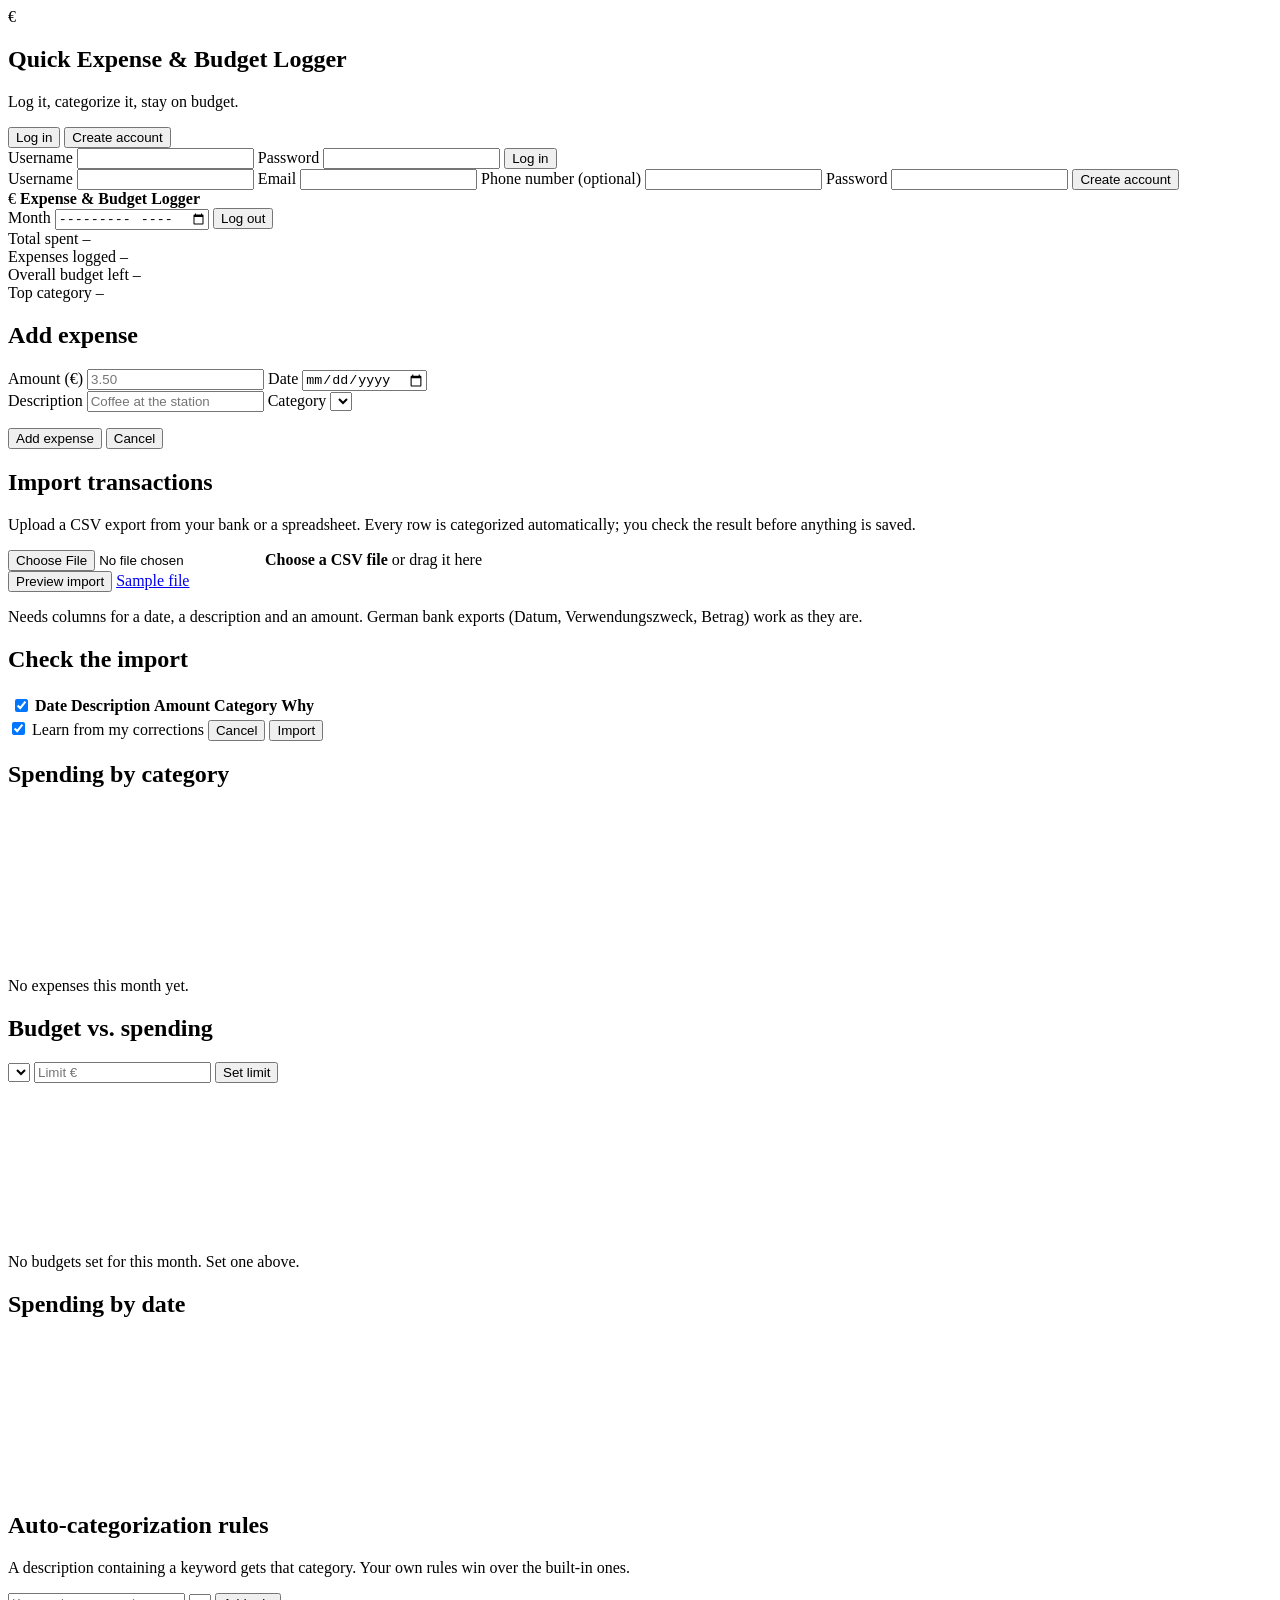
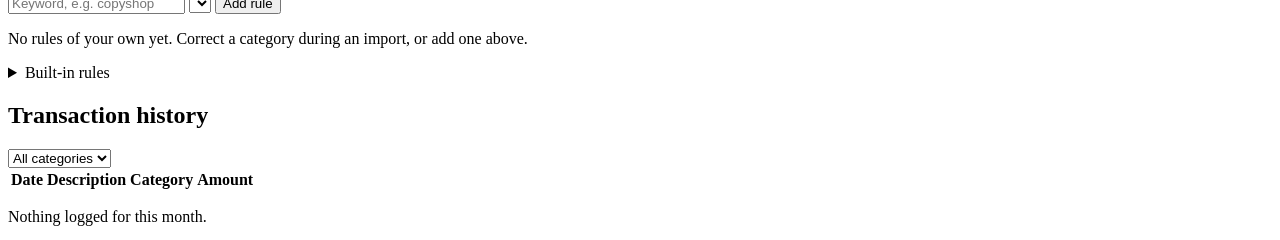
==== static/index.html @ f6160965 "Add dashboard page layout with login, add-expense and import sections" ====
<!DOCTYPE html>
<html lang="en">
<head>
  <meta charset="UTF-8">
  <meta name="viewport" content="width=device-width, initial-scale=1.0">
  <title>Quick Expense &amp; Budget Logger</title>
  <!-- Owner: Member C (Frontend). Structure of the page. -->
  <link rel="stylesheet" href="/css/style.css">
</head>
<body>

  <!-- ================= LOGIN / REGISTER SCREEN ================= -->
  <section id="auth-screen" class="auth-screen hidden">
    <div class="auth-card">
      <div class="brand">
        <span class="brand-mark">€</span>
        <div>
          <h1>Quick Expense &amp; Budget Logger</h1>
          <p class="muted">Log it, categorize it, stay on budget.</p>
        </div>
      </div>

      <div class="tabs" role="tablist">
        <button class="tab active" data-tab="login" role="tab">Log in</button>
        <button class="tab" data-tab="register" role="tab">Create account</button>
      </div>

      <form id="login-form" class="stack">
        <label>Username <input name="username" required autocomplete="username"></label>
        <label>Password <input name="password" type="password" required autocomplete="current-password"></label>
        <button type="submit" class="btn primary">Log in</button>
      </form>

      <form id="register-form" class="stack hidden">
        <label>Username <input name="username" required minlength="3" maxlength="30" autocomplete="username"></label>
        <label>Email <input name="email" type="email" required maxlength="120"></label>
        <label>Phone number <span class="muted">(optional)</span> <input name="phone_number" type="tel" maxlength="20"></label>
        <label>Password <input name="password" type="password" required minlength="6" autocomplete="new-password"></label>
        <button type="submit" class="btn primary">Create account</button>
      </form>
    </div>
  </section>

  <!-- ================= DASHBOARD ================= -->
  <div id="app-screen" class="hidden">
    <header class="topbar">
      <div class="brand small">
        <span class="brand-mark">€</span>
        <strong>Expense &amp; Budget Logger</strong>
      </div>
      <div class="topbar-right">
        <label class="month-picker">Month <input type="month" id="month"></label>
        <span id="user-name" class="muted"></span>
        <button id="logout-btn" class="btn ghost">Log out</button>
      </div>
    </header>

    <main class="container">
      <!-- Summary cards: numbers come from GET /api/summary -->
      <section class="cards">
        <div class="card stat">
          <span class="stat-label">Total spent</span>
          <span class="stat-value" id="stat-total">–</span>
        </div>
        <div class="card stat">
          <span class="stat-label">Expenses logged</span>
          <span class="stat-value" id="stat-count">–</span>
        </div>
        <div class="card stat">
          <span class="stat-label">Overall budget left</span>
          <span class="stat-value" id="stat-remaining">–</span>
          <div class="progress"><div id="overall-bar" class="progress-fill"></div></div>
        </div>
        <div class="card stat">
          <span class="stat-label">Top category</span>
          <span class="stat-value" id="stat-top">–</span>
        </div>
      </section>

      <section class="grid two">
        <!-- Add / edit expense -->
        <div class="card">
          <h2 id="form-title">Add expense</h2>
          <form id="expense-form" class="stack">
            <div class="row">
              <label>Amount (€) <input name="amount" type="number" step="0.01" min="0.01" required placeholder="3.50"></label>
              <label>Date <input name="expense_date" type="date" required></label>
            </div>
            <label>Description <input name="description" required maxlength="200" placeholder="Coffee at the station"></label>
            <label>Category
              <select name="category_id" id="expense-category" required></select>
            </label>
            <p class="hint" id="category-hint"></p>
            <div class="row actions">
              <button type="submit" class="btn primary" id="expense-submit">Add expense</button>
              <button type="button" class="btn ghost hidden" id="cancel-edit">Cancel</button>
            </div>
          </form>
        </div>

        <!-- Import a CSV file -->
        <div class="card">
          <h2>Import transactions</h2>
          <p class="muted small-text">Upload a CSV export from your bank or a spreadsheet. Every row is categorized
            automatically; you check the result before anything is saved.</p>
          <form id="import-form" class="stack">
            <label class="dropzone" id="dropzone">
              <input type="file" id="import-file" accept=".csv,text/csv" required>
              <span id="dropzone-text"><strong>Choose a CSV file</strong> or drag it here</span>
            </label>
            <div class="row actions">
              <button type="submit" class="btn primary" id="preview-btn">Preview import</button>
              <a class="btn ghost" href="/samples/transactions_simple.csv" download>Sample file</a>
            </div>
          </form>
          <p class="muted small-text">Needs columns for a date, a description and an amount. German bank exports
            (Datum, Verwendungszweck, Betrag) work as they are.</p>
        </div>
      </section>

      <!-- Import preview: filled after "Preview import" -->
      <section class="card hidden" id="import-preview">
        <div class="card-head">
          <h2>Check the import</h2>
          <span class="muted" id="import-stats"></span>
        </div>
        <ul class="import-errors hidden" id="import-errors"></ul>
        <div class="table-wrap preview-wrap">
          <table>
            <thead>
              <tr>
                <th><input type="checkbox" id="select-all" checked aria-label="Select all"></th>
                <th>Date</th><th>Description</th><th class="num">Amount</th><th>Category</th><th>Why</th>
              </tr>
            </thead>
            <tbody id="preview-rows"></tbody>
          </table>
        </div>
        <div class="row actions preview-actions">
          <label class="check"><input type="checkbox" id="learn" checked> Learn from my corrections</label>
          <span class="spacer"></span>
          <button type="button" class="btn ghost" id="cancel-import">Cancel</button>
          <button type="button" class="btn primary" id="commit-btn">Import</button>
        </div>
      </section>

      <section class="grid two">
        <!-- Donut chart -->
        <div class="card">
          <h2>Spending by category</h2>
          <div class="chart-box"><canvas id="category-chart"></canvas></div>
          <p class="empty hidden" id="category-empty">No expenses this month yet.</p>
        </div>

        <!-- Budget vs expense -->
        <div class="card">
          <div class="card-head">
            <h2>Budget vs. spending</h2>
          </div>
          <form id="budget-form" class="row budget-form">
            <select name="category_id" id="budget-category"></select>
            <input name="limit_amount" type="number" step="0.01" min="0.01" required placeholder="Limit €">
            <button type="submit" class="btn">Set limit</button>
          </form>
          <div class="chart-box"><canvas id="budget-chart"></canvas></div>
          <ul class="budget-list" id="budget-list"></ul>
          <p class="empty hidden" id="budget-empty">No budgets set for this month. Set one above.</p>
        </div>
      </section>

      <section class="grid two">
        <!-- Spending by date -->
        <div class="card">
          <h2>Spending by date</h2>
          <div class="chart-box"><canvas id="date-chart"></canvas></div>
        </div>

        <!-- Keyword rules -->
        <div class="card">
          <h2>Auto-categorization rules</h2>
          <p class="muted small-text">A description containing a keyword gets that category. Your own rules win
            over the built-in ones.</p>
          <form id="rule-form" class="row budget-form">
            <input name="keyword" required minlength="2" maxlength="60" placeholder="Keyword, e.g. copyshop">
            <select name="category_id" id="rule-category"></select>
            <button type="submit" class="btn">Add rule</button>
          </form>
          <ul class="rule-list" id="rule-list"></ul>
          <p class="empty hidden" id="rule-empty">No rules of your own yet. Correct a category during an import, or add one above.</p>
          <details class="builtin">
            <summary id="builtin-summary">Built-in rules</summary>
            <div id="builtin-list" class="builtin-list"></div>
          </details>
        </div>
      </section>

      <!-- Transaction history -->
      <section class="card">
        <div class="card-head">
          <h2>Transaction history</h2>
          <select id="filter-category"><option value="">All categories</option></select>
        </div>
        <div class="table-wrap">
          <table>
            <thead>
              <tr><th>Date</th><th>Description</th><th>Category</th><th class="num">Amount</th><th></th></tr>
            </thead>
            <tbody id="expense-rows"></tbody>
          </table>
        </div>
        <p class="empty hidden" id="history-empty">Nothing logged for this month.</p>
      </section>
    </main>
  </div>

  <div id="toast" class="toast hidden" role="status"></div>

  <!-- Chart.js is stored locally (static/vendor) so the demo works offline. -->
  <script src="/vendor/chart.umd.min.js"></script>
  <script src="/js/api.js"></script>
  <script src="/js/charts.js"></script>
  <script src="/js/app.js"></script>
  <script src="/js/import.js"></script>
</body>
</html>
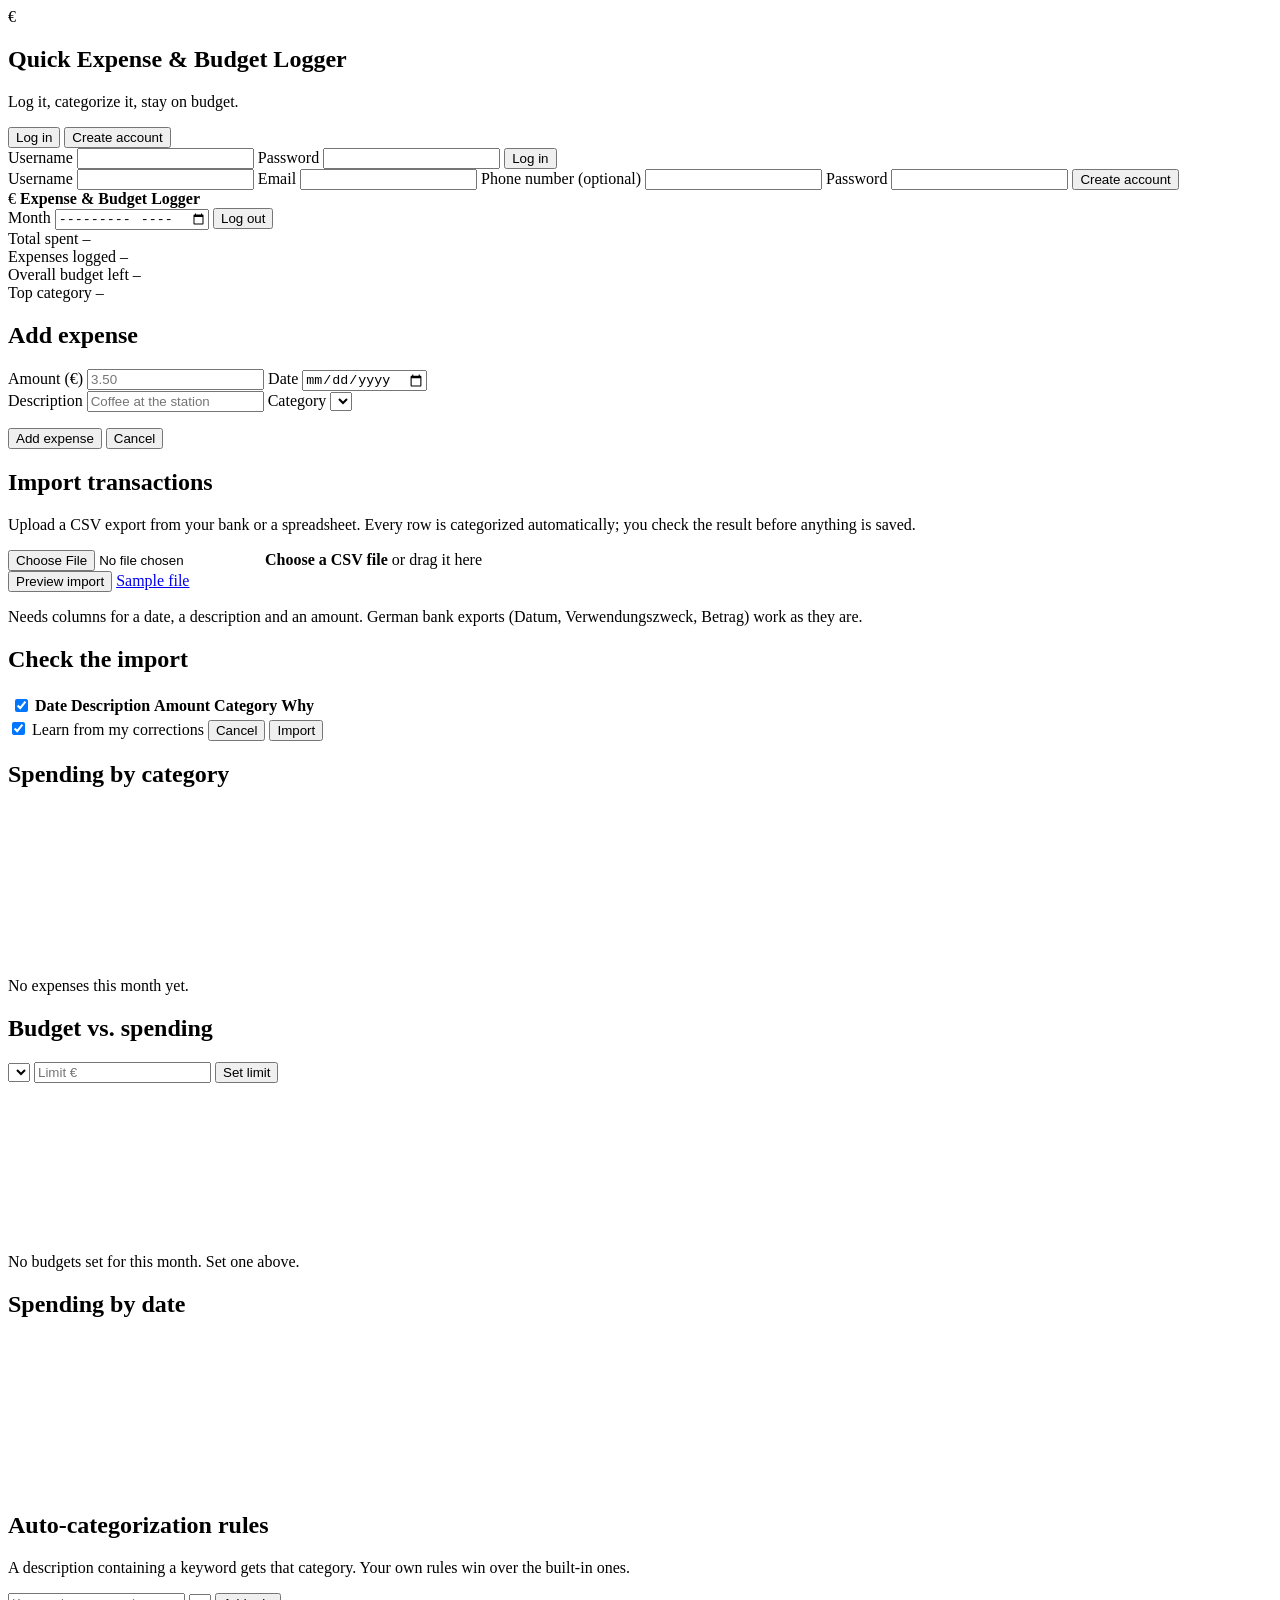
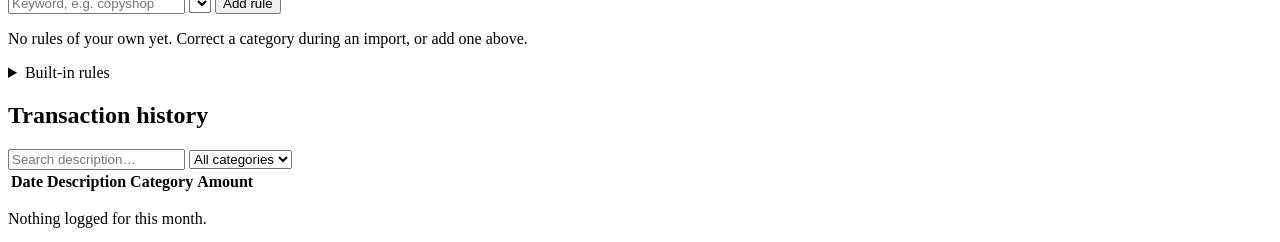
==== commit 0aff7aea: "Add search input to the transaction history header" ====
--- a/static/index.html
+++ b/static/index.html
@@ -198,6 +198,7 @@
       <section class="card">
         <div class="card-head">
           <h2>Transaction history</h2>
+                    <input type="search" id="search" placeholder="Search description…" aria-label="Search transactions">
           <select id="filter-category"><option value="">All categories</option></select>
         </div>
         <div class="table-wrap">
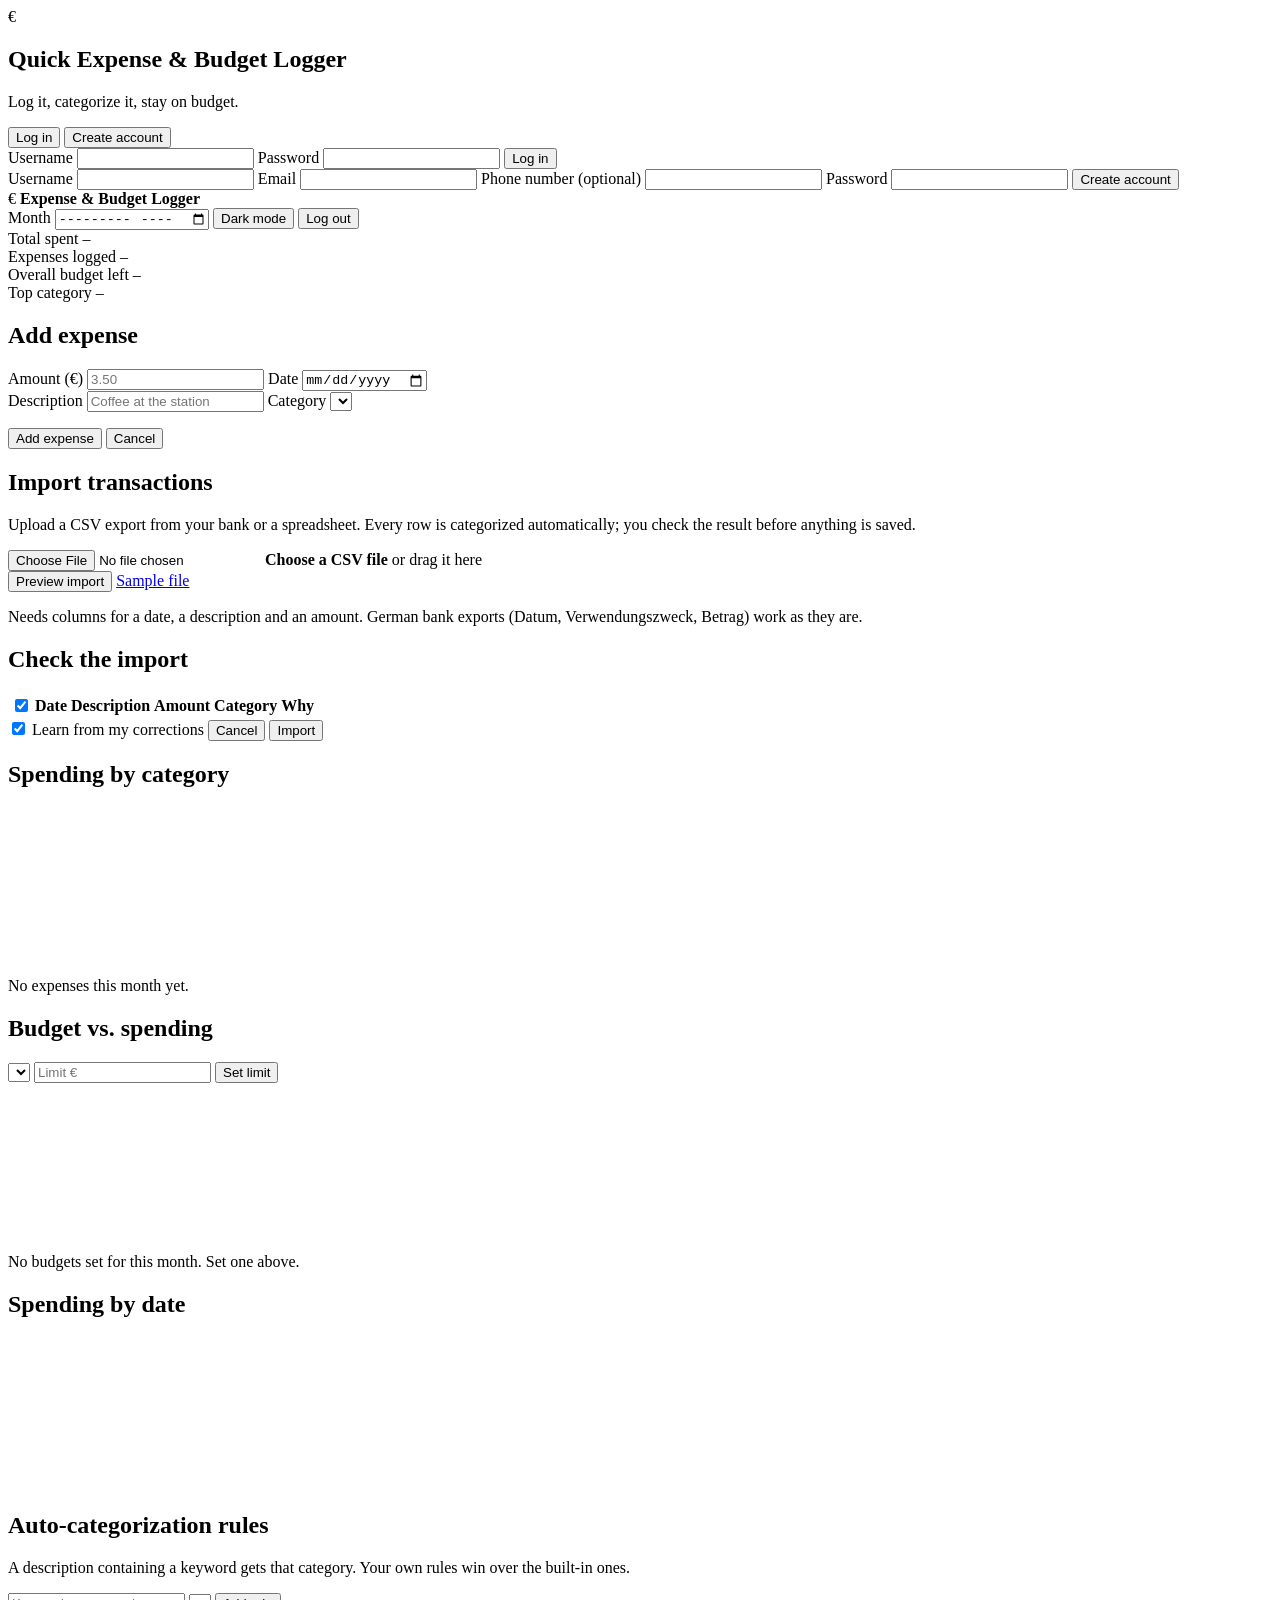
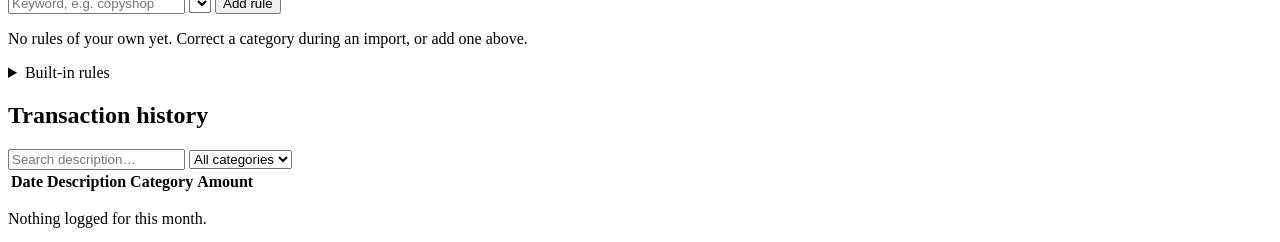
==== commit c91f3dc9: "Add dark mode toggle button to the top bar" ====
--- a/static/index.html
+++ b/static/index.html
@@ -51,6 +51,7 @@
       <div class="topbar-right">
         <label class="month-picker">Month <input type="month" id="month"></label>
         <span id="user-name" class="muted"></span>
+                <button id="theme-toggle" class="btn ghost" type="button">Dark mode</button>
         <button id="logout-btn" class="btn ghost">Log out</button>
       </div>
     </header>
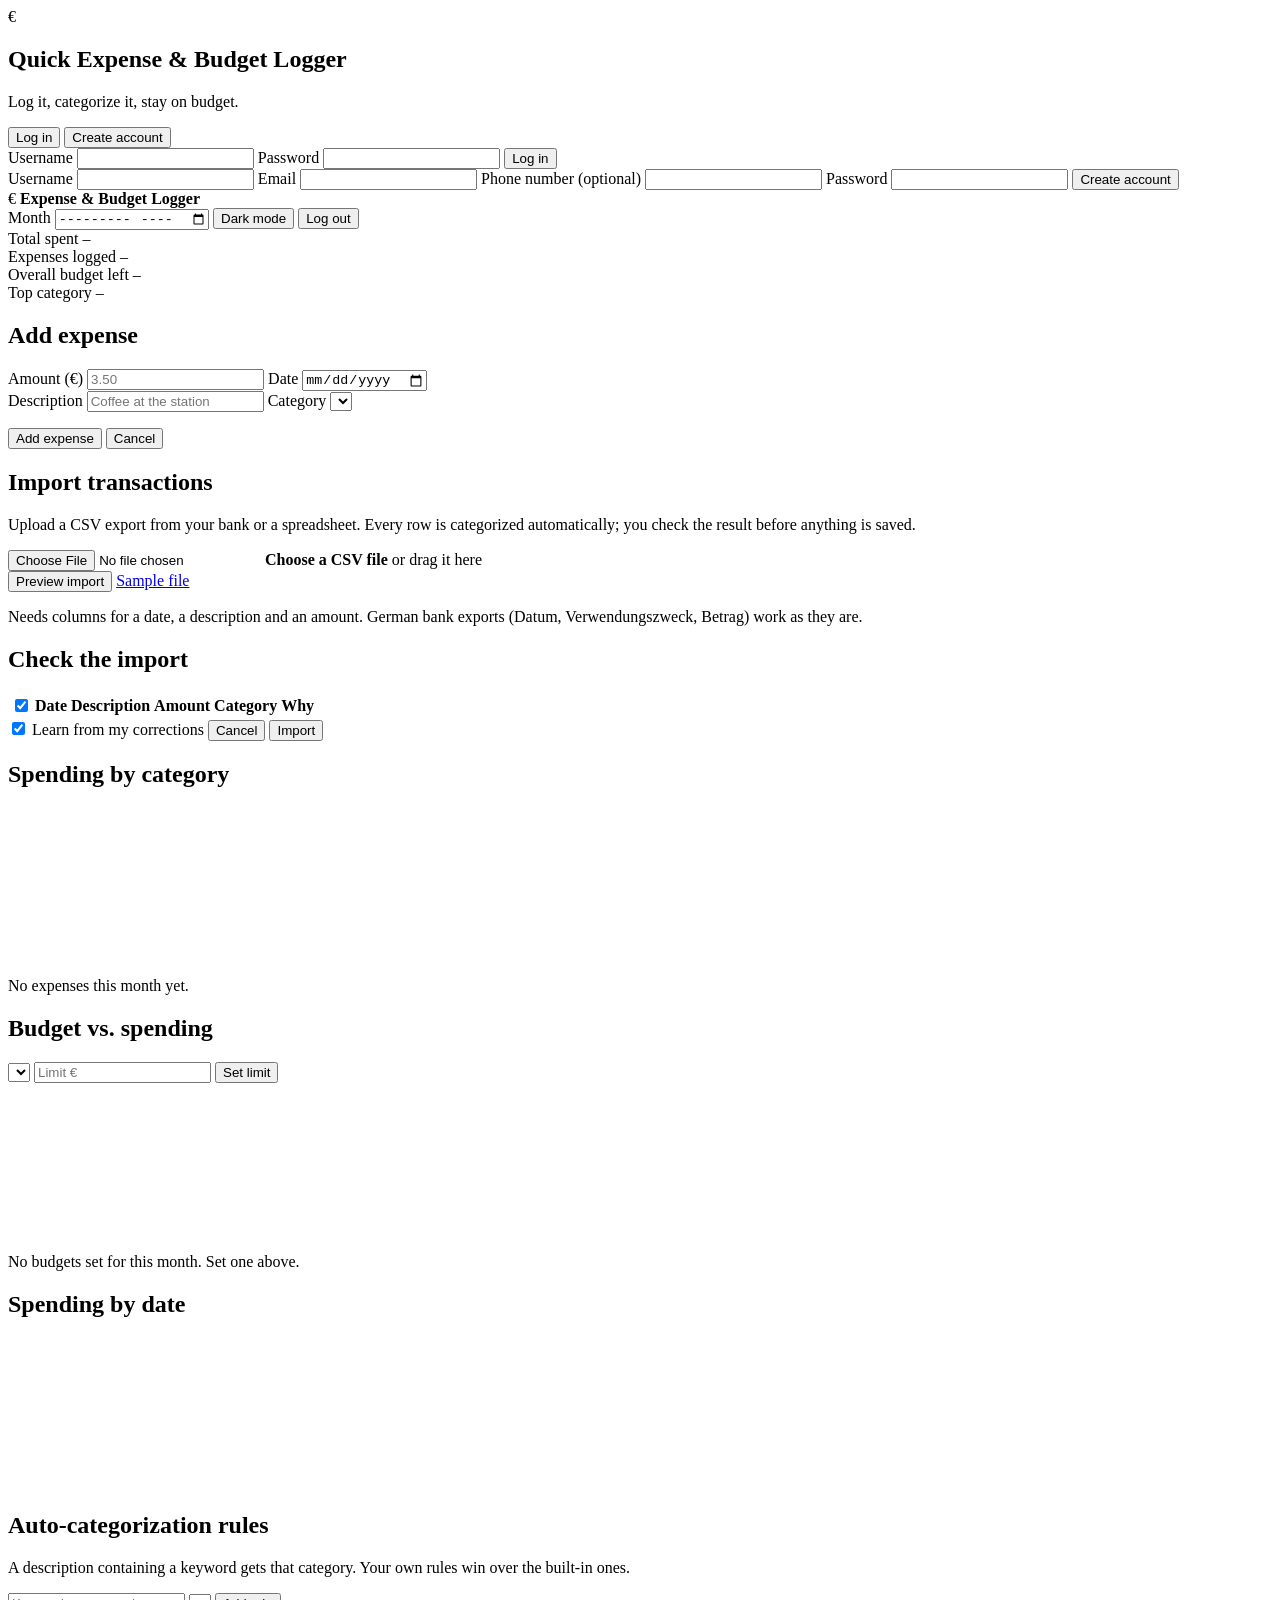
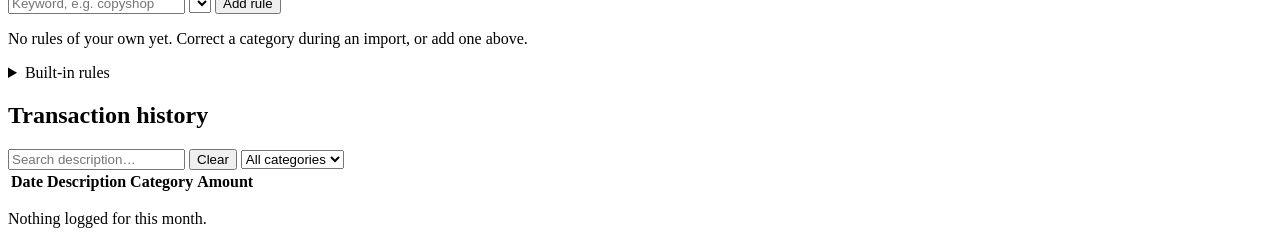
==== commit f4d41118: "Add a clear button next to the search input" ====
--- a/static/index.html
+++ b/static/index.html
@@ -200,6 +200,7 @@
         <div class="card-head">
           <h2>Transaction history</h2>
                     <input type="search" id="search" placeholder="Search description…" aria-label="Search transactions">
+                              <button type="button" id="search-clear" class="btn ghost hidden">Clear</button>
           <select id="filter-category"><option value="">All categories</option></select>
         </div>
         <div class="table-wrap">
